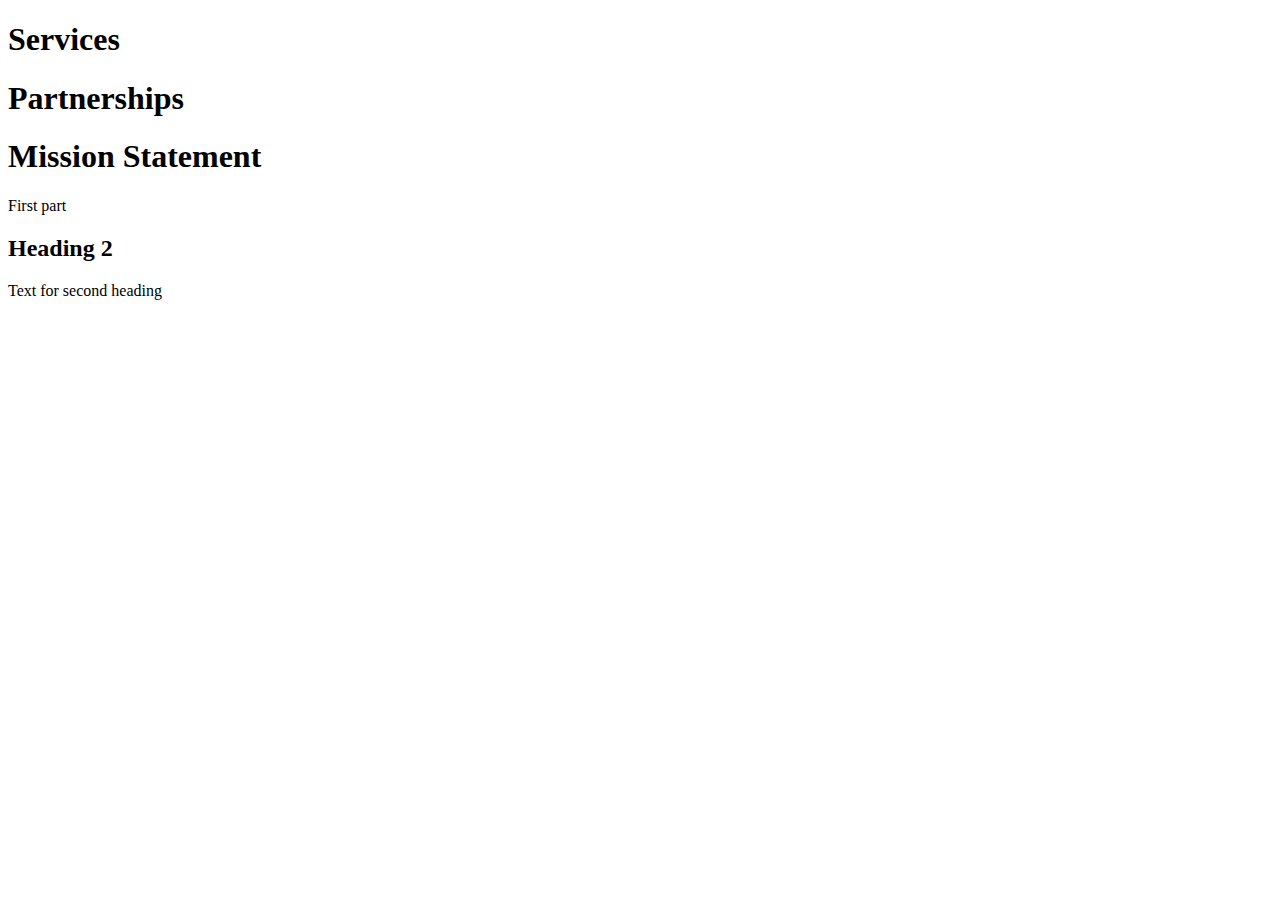
==== index.html @ 41183c8d "First commit" ====
<!doctype html>
<html>
<head>
<meta charset="utf-8">
	<title>RAE Popelka Web Development & Consulting</title>
    <link rel="stylesheet" href="css/main.css">


    <!-- Insert Style Sheets Here-->
    
    <!-- Insert Google Fonts Here -->
 
</head>

<body>
<header></header>
<h1>Services</h1>
<h1>Partnerships</h1>
<h1>Mission Statement</h1>

    
<p>First part</p>


<h2>Heading 2</h2>
<p>Text for second heading </p>


<h3></h3>
<h4></h4>
<footer></footer>
</body>
</html>
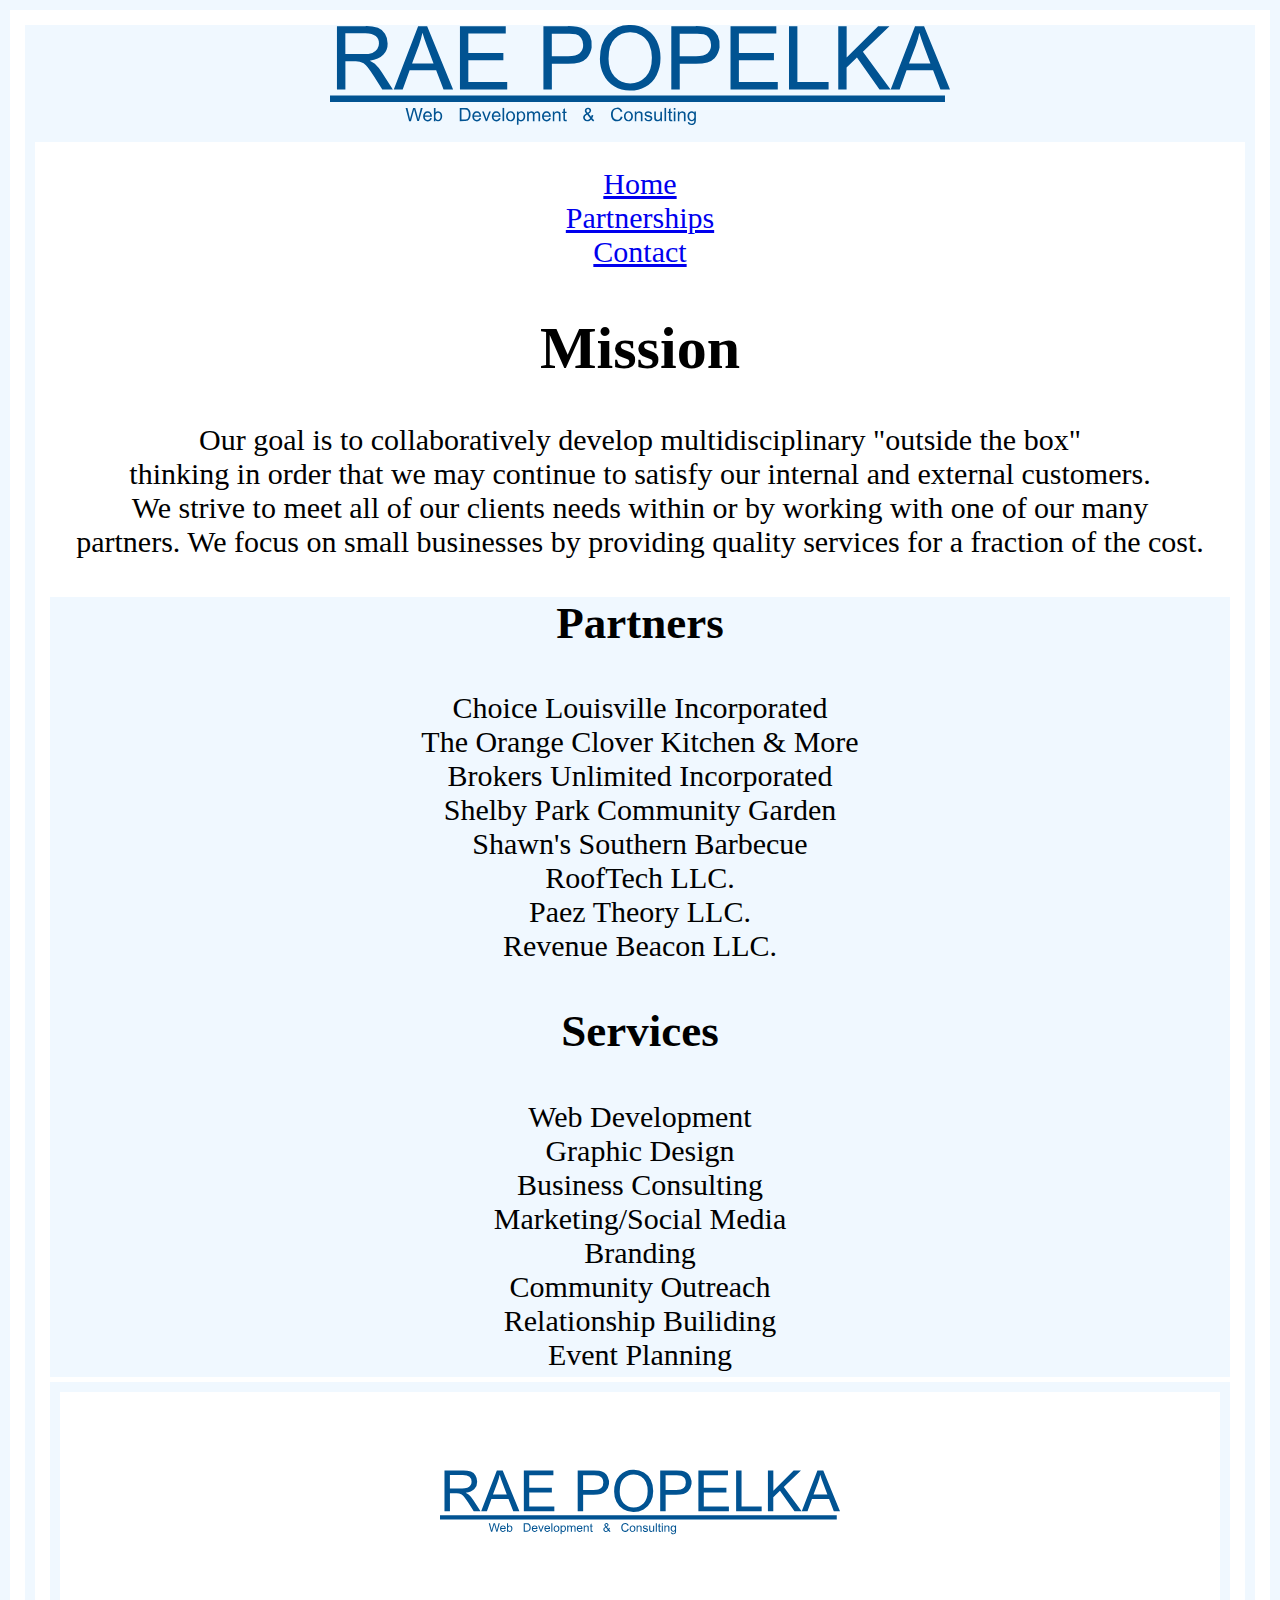
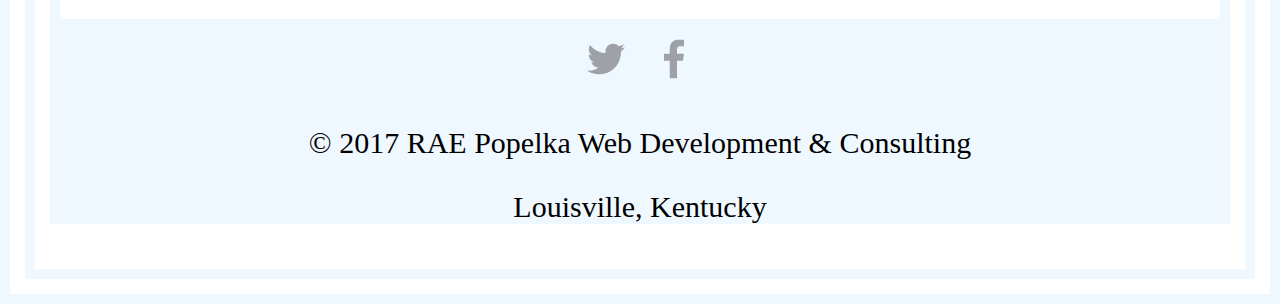
==== commit 3a6dbc49: "updated information" ====
--- a/index.html
+++ b/index.html
@@ -3,31 +3,103 @@
 <head>
 <meta charset="utf-8">
 	<title>RAE Popelka Web Development & Consulting</title>
-    <link rel="stylesheet" href="css/main.css">
-
-
-    <!-- Insert Style Sheets Here-->
+ 
+    <link rel="normalize" href="css/normalize.css">
+    <link rel="stylesheet" href="css/style.css">
     
-    <!-- Insert Google Fonts Here -->
- 
-</head>
+        
+    
+    <!-- Google Fonts -->
+    <link href="https://fonts.googleapis.com/css?family=Merriweather" rel="stylesheet">
+    <!-- /Google Fonts -->
+ </head>
 
 <body>
-<header></header>
-<h1>Services</h1>
-<h1>Partnerships</h1>
-<h1>Mission Statement</h1>
+    
+<!-- top logo   -->
+    <div class="svg">
+ <img src="img/logo.svg" height="100px">
+    </div>
+<!--/top logo -->
+    
+    
+    
+             <div class="design">  
+                <!-- navigation-->
+                <header>
+                <nav>
+                   <ul>
+              <li><a href="index.html">Home</a></li>
+              <li><a href="partnerships.html">Partnerships</a></li>
+              <li><a href="contact.html">Contact</a></li>
+            </ul> 
+                </nav>
+                </header>
+                <!-- /navigation -->
 
+            <!-- Mission Statement   -->
+                <div class="mission">
+                <h1>Mission</h1>
+                <p>Our goal is to collaboratively develop multidisciplinary "outside the box"<br> thinking in order that we may continue to satisfy our internal and external customers.<br> We strive to meet all of our clients needs within or by working with one of our many<br> partners. We focus on small businesses by providing quality services for a fraction of the cost.</p>
+                <p>
+                </div>
+            <!--/Mission Statement-->
+
+<!--main container   -->
+              <div class="container">      
+                <h2>Partners</h2>
+                <ul style="list-style: none;">
+                <li>Choice Louisville Incorporated</li>
+                <li>The Orange Clover Kitchen & More</li>
+                <li>Brokers Unlimited Incorporated</li>
+                <li>Shelby Park Community Garden</li>
+                <li>Shawn's Southern Barbecue</li>
+                <li>RoofTech LLC.</li>
+                <li>Paez Theory LLC.</li>
+                <li>Revenue Beacon LLC.</li>
+                </ul>
+
+                <h2>Services</h2>
+                <ul style="list-style: none;">
+                <li>Web Development</li>
+                <li>Graphic Design</li>
+                <li>Business Consulting</li>
+                <li>Marketing/Social Media</li>
+                <li>Branding</li>
+                <li>Community Outreach</li>
+                <li>Relationship Builiding</li>
+                <li>Event Planning</li>
+                </ul>
+                </div>
+<!--/main container -->
+
+   <div class="logo">
+ <img src="img/logo.svg" height="200px" width="400">
+    </div>
+    <div>
+        
+        
+<!-- footer   -->
+        
+        
+        
+           <footer>
+            <a href="http://www.twitter.com/RaePopelka"><img src="img/twitter.png" alt="Twitter Logo" class="social icon"></a>
+            <a href="http://www.facebook.com/rayb2"><img src="img/facebook.png" alt="Facebook Logo" class="social icon"></a>
+            <p>&copy; 2017 RAE Popelka Web Development & Consulting</p>
+            <p>Louisville, Kentucky</p>
+          </footer>
+        </div>
+    </div>
     
-<p>First part</p>
+    
+<!--/footer-->
+    <script>
+  src="https://code.jquery.com/jquery-2.2.4.min.js"
+  integrity="sha256-BbhdlvQf/xTY9gja0Dq3HiwQF8LaCRTXxZKRutelT44="
+  crossorigin="anonymous"></script>
+       <script src="js/app.js">
+    </script>
+    </body>
+</html>
 
-
-<h2>Heading 2</h2>
-<p>Text for second heading </p>
-
-
-<h3></h3>
-<h4></h4>
-<footer></footer>
-</body>
-</html>--- a/css/style.css
+++ b/css/style.css
@@ -0,0 +1,94 @@
+.svg {
+background-color: aliceblue;
+text-align: center;
+    
+}
+
+body {
+font-family: font-family: 'Merriweather', serif;    
+font-size: 30px;
+text-shadow: 4px 4px 4px #aaa   
+  
+text-align: center;
+margin:auto;
+border: 3px aliceblue;
+padding: 15px;
+height: auto;
+width: auto;
+border: 10px;
+border-style:solid;
+border-color: aliceblue;    
+    
+}
+}
+
+
+
+
+
+
+.mission {
+text-align: center;
+border-top: 0px;
+    }
+
+.design {
+text-align: center;
+margin:auto;
+border: 3px aliceblue;
+padding: 15px;
+height: auto;
+width: auto;
+border: 10px;
+border-style:solid;
+border-color: aliceblue;    
+    
+}
+
+
+.container {
+text-align: center;
+background-color: aliceblue;
+    
+    
+}
+
+
+
+
+ul {
+    list-style-type: none;
+    margin: 5px;
+    padding: 5px;
+}
+
+
+
+.logo {
+text-align: center;
+margin:auto;
+border: 3px aliceblue;
+padding: 10px;
+height: auto;
+width: auto;
+border: 10px;
+border-style:solid;
+border-color: aliceblue
+}
+
+
+
+footer {
+ text-align: center;
+background-color: aliceblue;   
+}
+
+
+
+
+
+
+
+
+
+
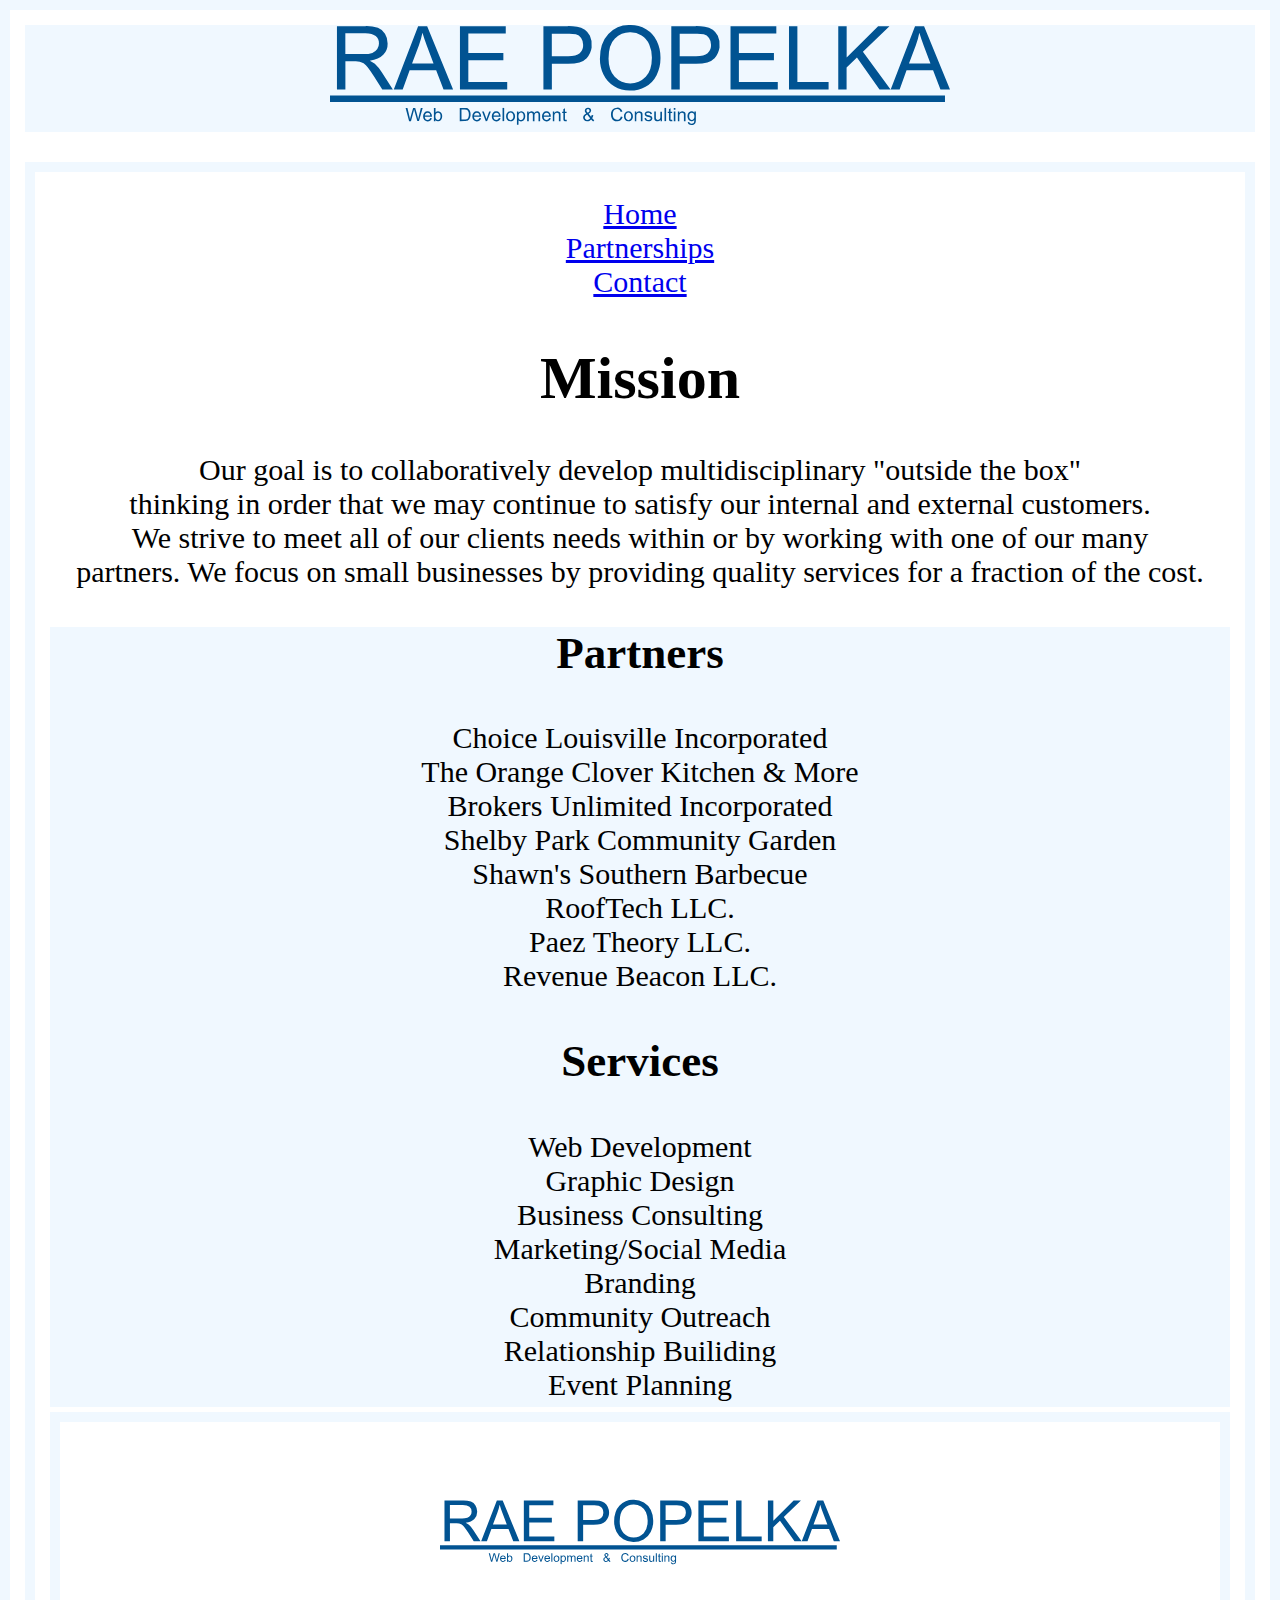
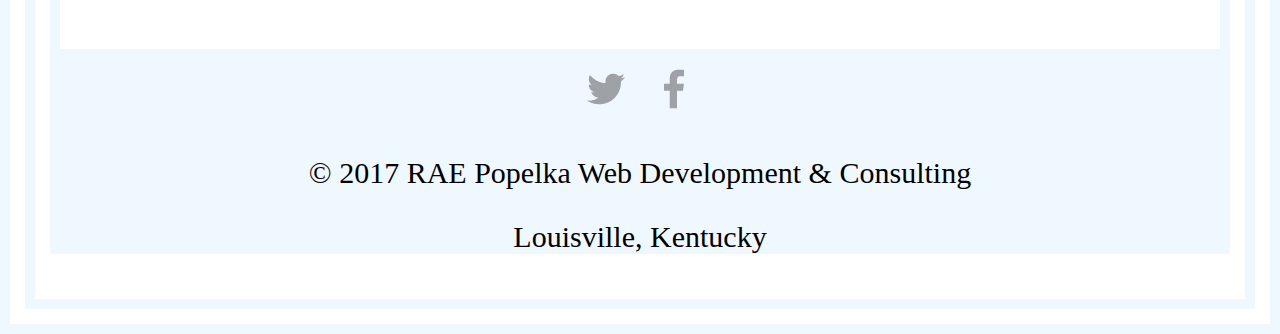
==== commit a8c7dcaf: "added more stuff" ====
--- a/index.html
+++ b/index.html
@@ -3,97 +3,89 @@
 <head>
 <meta charset="utf-8">
 	<title>RAE Popelka Web Development & Consulting</title>
+    
+<!-- Bootstrap -->
+<link rel="stylesheet" href="https://maxcdn.bootstrapcdn.com/bootstrap/4.0.0-alpha.6/css/bootstrap.min.css" integrity="sha384-rwoIResjU2yc3z8GV/NPeZWAv56rSmLldC3R/AZzGRnGxQQKnKkoFVhFQhNUwEyJ" crossorigin="anonymous">
+<!-- /Bootstrap -->
+    
  
     <link rel="normalize" href="css/normalize.css">
     <link rel="stylesheet" href="css/style.css">
     
         
     
-    <!-- Google Fonts -->
-    <link href="https://fonts.googleapis.com/css?family=Merriweather" rel="stylesheet">
-    <!-- /Google Fonts -->
+    <!-- Insert Google Fonts Here -->
  </head>
 
 <body>
-    
-<!-- top logo   -->
     <div class="svg">
  <img src="img/logo.svg" height="100px">
     </div>
-<!--/top logo -->
+    
+    <p id="demo"></p>
+    
+ <div class="design">  
+    <!-- navigation-->
+    <header>
+    <nav>
+       <ul>
+  <li><a href="index.html">Home</a></li>
+  <li><a href="partnerships.html">Partnerships</a></li>
+  <li><a href="contact.html">Contact</a></li>
+</ul> 
+    </nav>
+    </header>
+    <!-- /navigation -->
+
+<!-- Mission Statement   -->
+    <div class="mission">
+ 	<h1>Mission</h1>
+	<p>Our goal is to collaboratively develop multidisciplinary "outside the box"<br> thinking in order that we may continue to satisfy our internal and external customers.<br> We strive to meet all of our clients needs within or by working with one of our many<br> partners. We focus on small businesses by providing quality services for a fraction of the cost.</p>
+	<p>
+    </div>
+<!--/Mission Statement-->
     
     
+  <div class="container">      
+	<h2>Partners</h2>
+	<ul style="list-style: none;">
+    <li>Choice Louisville Incorporated</li>
+    <li>The Orange Clover Kitchen & More</li>
+    <li>Brokers Unlimited Incorporated</li>
+    <li>Shelby Park Community Garden</li>
+    <li>Shawn's Southern Barbecue</li>
+    <li>RoofTech LLC.</li>
+    <li>Paez Theory LLC.</li>
+    <li>Revenue Beacon LLC.</li>
+    </ul>
+
+    <h2>Services</h2>
+    <ul style="list-style: none;">
+    <li>Web Development</li>
+    <li>Graphic Design</li>
+    <li>Business Consulting</li>
+    <li>Marketing/Social Media</li>
+    <li>Branding</li>
+    <li>Community Outreach</li>
+    <li>Relationship Builiding</li>
+    <li>Event Planning</li>
+    </ul>
+    </div>
     
-             <div class="design">  
-                <!-- navigation-->
-                <header>
-                <nav>
-                   <ul>
-              <li><a href="index.html">Home</a></li>
-              <li><a href="partnerships.html">Partnerships</a></li>
-              <li><a href="contact.html">Contact</a></li>
-            </ul> 
-                </nav>
-                </header>
-                <!-- /navigation -->
-
-            <!-- Mission Statement   -->
-                <div class="mission">
-                <h1>Mission</h1>
-                <p>Our goal is to collaboratively develop multidisciplinary "outside the box"<br> thinking in order that we may continue to satisfy our internal and external customers.<br> We strive to meet all of our clients needs within or by working with one of our many<br> partners. We focus on small businesses by providing quality services for a fraction of the cost.</p>
-                <p>
-                </div>
-            <!--/Mission Statement-->
-
-<!--main container   -->
-              <div class="container">      
-                <h2>Partners</h2>
-                <ul style="list-style: none;">
-                <li>Choice Louisville Incorporated</li>
-                <li>The Orange Clover Kitchen & More</li>
-                <li>Brokers Unlimited Incorporated</li>
-                <li>Shelby Park Community Garden</li>
-                <li>Shawn's Southern Barbecue</li>
-                <li>RoofTech LLC.</li>
-                <li>Paez Theory LLC.</li>
-                <li>Revenue Beacon LLC.</li>
-                </ul>
-
-                <h2>Services</h2>
-                <ul style="list-style: none;">
-                <li>Web Development</li>
-                <li>Graphic Design</li>
-                <li>Business Consulting</li>
-                <li>Marketing/Social Media</li>
-                <li>Branding</li>
-                <li>Community Outreach</li>
-                <li>Relationship Builiding</li>
-                <li>Event Planning</li>
-                </ul>
-                </div>
-<!--/main container -->
-
+    
    <div class="logo">
- <img src="img/logo.svg" height="200px" width="400">
+ <img src="img/logo.svg" height="200px" width="400"/>
     </div>
     <div>
-        
-        
-<!-- footer   -->
-        
-        
-        
            <footer>
-            <a href="http://www.twitter.com/RaePopelka"><img src="img/twitter.png" alt="Twitter Logo" class="social icon"></a>
-            <a href="http://www.facebook.com/rayb2"><img src="img/facebook.png" alt="Facebook Logo" class="social icon"></a>
+            <a href="http://www.twitter.com/RaePopelka"><img src="img/twitter.png" alt="Twitter Logo" class="social icon"/></a>
+            <a href="http://www.facebook.com/rayb2"><img src="img/facebook.png" alt="Facebook Logo" class="social icon"/></a>
             <p>&copy; 2017 RAE Popelka Web Development & Consulting</p>
             <p>Louisville, Kentucky</p>
           </footer>
         </div>
     </div>
     
-    
-<!--/footer-->
     <script>
   src="https://code.jquery.com/jquery-2.2.4.min.js"
   integrity="sha256-BbhdlvQf/xTY9gja0Dq3HiwQF8LaCRTXxZKRutelT44="
--- a/css/style.css
+++ b/css/style.css
@@ -1,14 +1,47 @@
+
+/*********************************
+Top Logo
+*****************************/
+
 .svg {
 background-color: aliceblue;
 text-align: center;
     
 }
 
+/*********************************
+Header
+*****************************/
+
+
+
+
+
+/*********************************
+Body
+*****************************/
+
+.mission {
+text-align: center;
+border-top: 0px;
+    }
+
+.design {
+text-align: center;
+margin:auto;
+border: 3px alice;
+padding: 15px;
+height: auto;
+width: auto;
+border: 10px;
+border-style:solid;
+border-color: aliceblue;    
+}
+
 body {
 font-family: font-family: 'Merriweather', serif;    
 font-size: 30px;
 text-shadow: 4px 4px 4px #aaa   
-  
 text-align: center;
 margin:auto;
 border: 3px aliceblue;
@@ -18,8 +51,6 @@
 border: 10px;
 border-style:solid;
 border-color: aliceblue;    
-    
-}
 }
 
 
@@ -27,10 +58,6 @@
 
 
 
-.mission {
-text-align: center;
-border-top: 0px;
-    }
 
 .design {
 text-align: center;
@@ -76,12 +103,28 @@
 border-color: aliceblue
 }
 
+/*********************************
+Partnerships
+*****************************/
+.partnerships {
+text-align: center;
+margin:auto;
+border: 3px aliceblue;
+padding: 10px;
+height: auto;
+width: auto;
+border: 10px;
+border-style:solid;
+border-color: aliceblue
+}
 
 
-footer {
- text-align: center;
-background-color: aliceblue;   
-}
+
+
+
+/*********************************
+Contact Page
+*****************************/
 
 
 
@@ -89,6 +132,25 @@
 
 
 
+/*********************************
+Footer
+*****************************/
+
+footer {
+ text-align: center;
+background-color: aliceblue;   
+}
+/*********************************
+Footer
+*****************************/
+
+/*********************************
+Media Queries
+*****************************/
 
 
 
+
+
+
+
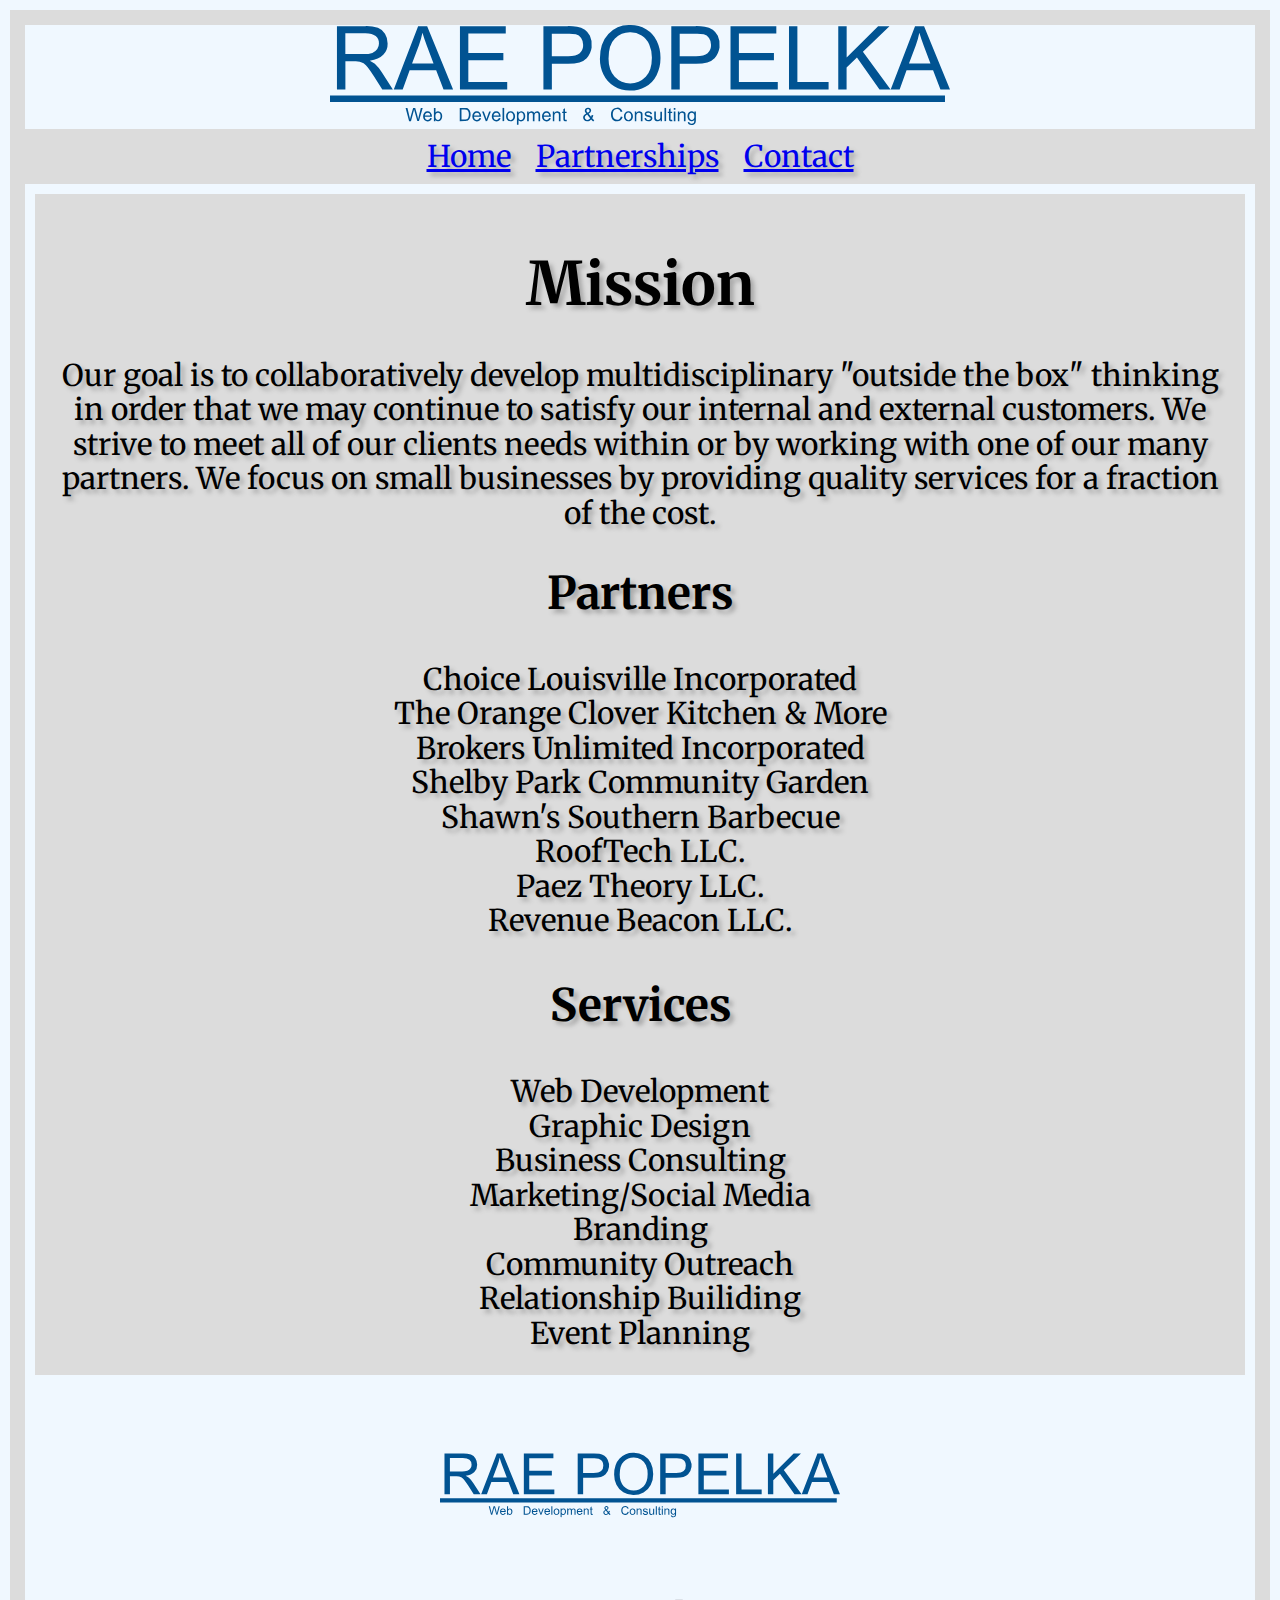
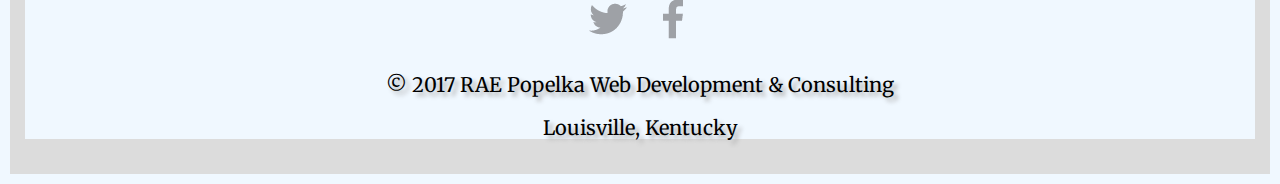
==== commit b9ec7056: "Changed colors and Navigation" ====
--- a/index.html
+++ b/index.html
@@ -7,28 +7,26 @@
 <!-- Bootstrap -->
 <link rel="stylesheet" href="https://maxcdn.bootstrapcdn.com/bootstrap/4.0.0-alpha.6/css/bootstrap.min.css" integrity="sha384-rwoIResjU2yc3z8GV/NPeZWAv56rSmLldC3R/AZzGRnGxQQKnKkoFVhFQhNUwEyJ" crossorigin="anonymous">
 <!-- /Bootstrap -->
-    
- 
-    <link rel="normalize" href="css/normalize.css">
+     
+    <link rel="stylesheet" href="css/normalize.css">
     <link rel="stylesheet" href="css/style.css">
     
         
-    
+    <!-- Insert Google Fonts Here -->
+    <link href="https://fonts.googleapis.com/css?family=Merriweather" rel="stylesheet">
     <!-- Insert Google Fonts Here -->
  </head>
 
 <body>
-    <div class="svg">
- <img src="img/logo.svg" height="100px">
+    <div class="main-logo">
+ <img src="img/logo.svg" alt="Main Logo for RAE Popelka" height="100">
     </div>
     
-    <p id="demo"></p>
     
- <div class="design">  
     <!-- navigation-->
     <header>
-    <nav>
-       <ul>
+    <nav class="main-nav">
+<ul>
   <li><a href="index.html">Home</a></li>
   <li><a href="partnerships.html">Partnerships</a></li>
   <li><a href="contact.html">Contact</a></li>
@@ -36,17 +34,17 @@
     </nav>
     </header>
     <!-- /navigation -->
-
+     
+     
+ <div class="container"> 
 <!-- Mission Statement   -->
-    <div class="mission">
- 	<h1>Mission</h1>
-	<p>Our goal is to collaboratively develop multidisciplinary "outside the box"<br> thinking in order that we may continue to satisfy our internal and external customers.<br> We strive to meet all of our clients needs within or by working with one of our many<br> partners. We focus on small businesses by providing quality services for a fraction of the cost.</p>
+     	<h1>Mission</h1>
+	<p>Our goal is to collaboratively develop multidisciplinary "outside the box" thinking in order that we may continue to satisfy our internal and external customers. We strive to meet all of our clients needs within or by working with one of our many partners. We focus on small businesses by providing quality services for a fraction of the cost.</p>
 	<p>
-    </div>
+    
 <!--/Mission Statement-->
     
-    
-  <div class="container">      
+      
 	<h2>Partners</h2>
 	<ul style="list-style: none;">
     <li>Choice Louisville Incorporated</li>
@@ -73,8 +71,8 @@
     </div>
     
     
-   <div class="logo">
- <img src="img/logo.svg" height="200px" width="400"/>
+   <div class="main-logo">
+ <img src="img/logo.svg" alt="Main Logo for RAE Popelka" height="200" width="400"/>
     </div>
     <div>
            <footer>
@@ -84,9 +82,8 @@
             <p>Louisville, Kentucky</p>
           </footer>
         </div>
-    </div>
     
-    <script>
+    <script
   src="https://code.jquery.com/jquery-2.2.4.min.js"
   integrity="sha256-BbhdlvQf/xTY9gja0Dq3HiwQF8LaCRTXxZKRutelT44="
   crossorigin="anonymous"></script>
--- a/css/style.css
+++ b/css/style.css
@@ -3,16 +3,19 @@
 Top Logo
 *****************************/
 
-.svg {
+.main-logo {
 background-color: aliceblue;
 text-align: center;
-    
 }
 
 /*********************************
 Header
 *****************************/
-
+.main-nav {
+ text-align: center;
+border: aliceblue;
+list-style: none;
+}
 
 
 
@@ -26,22 +29,28 @@
 border-top: 0px;
     }
 
-.design {
+.container  {
+font-family: 'Merriweather', serif;    
+font-size: 30px;
+text-shadow: 4px 4px 4px #aaa;   
 text-align: center;
-margin:auto;
-border: 3px alice;
+margin: auto;
+border: 3px aliceblue;
 padding: 15px;
 height: auto;
 width: auto;
 border: 10px;
-border-style:solid;
-border-color: aliceblue;    
+border-style: solid;
+border-color: aliceblue;
+background-color: gainsboro;
 }
 
+
+
 body {
-font-family: font-family: 'Merriweather', serif;    
-font-size: 30px;
-text-shadow: 4px 4px 4px #aaa   
+font-family: 'Merriweather', serif;    
+font-size: 20px;
+text-shadow: 4px 4px 4px #aaa;   
 text-align: center;
 margin:auto;
 border: 3px aliceblue;
@@ -50,34 +59,12 @@
 width: auto;
 border: 10px;
 border-style:solid;
-border-color: aliceblue;    
+border-color: aliceblue;
+background-color: gainsboro;
 }
 
-
-
-
-
-
-
-.design {
-text-align: center;
-margin:auto;
-border: 3px aliceblue;
-padding: 15px;
-height: auto;
-width: auto;
-border: 10px;
-border-style:solid;
-border-color: aliceblue;    
-    
-}
-
-
-.container {
-text-align: center;
-background-color: aliceblue;
-    
-    
+input {
+    margin: 8px;
 }
 
 
@@ -88,7 +75,6 @@
     margin: 5px;
     padding: 5px;
 }
-
 
 
 .logo {
@@ -108,9 +94,9 @@
 *****************************/
 .partnerships {
 text-align: center;
-margin:auto;
+margin: auto;
 border: 3px aliceblue;
-padding: 10px;
+padding: 15px;
 height: auto;
 width: auto;
 border: 10px;
@@ -118,15 +104,23 @@
 border-color: aliceblue
 }
 
-
+.partnershiplogo {
+width: 400px;
+height: 200px;
+ margin-top: 20px;   
+    
+    
+    
+}
 
 
 
 /*********************************
 Contact Page
 *****************************/
-
-
+    form {
+        color: aliceblue
+    }
 
 
 
@@ -140,13 +134,41 @@
  text-align: center;
 background-color: aliceblue;   
 }
-/*********************************
-Footer
-*****************************/
+
 
 /*********************************
 Media Queries
 *****************************/
+@media screen and (min-width: 320px){
+  
+    
+}
+    
+        
+ @media screen and (min-width: 480px){
+    
+    
+}       
+    
+    
+@media screen and (min-width: 720px){
+ 
+    
+    nav li {
+        display: inline;
+       font-size: 150%;
+        padding: 0 10px;
+        
+        
+    }  
+}
+
+
+@media screen and (min-width: 960px){
+    
+    } 
+        
+    
 
 
 
@@ -154,3 +176,13 @@
 
 
 
+
+
+
+
+
+
+
+
+
+
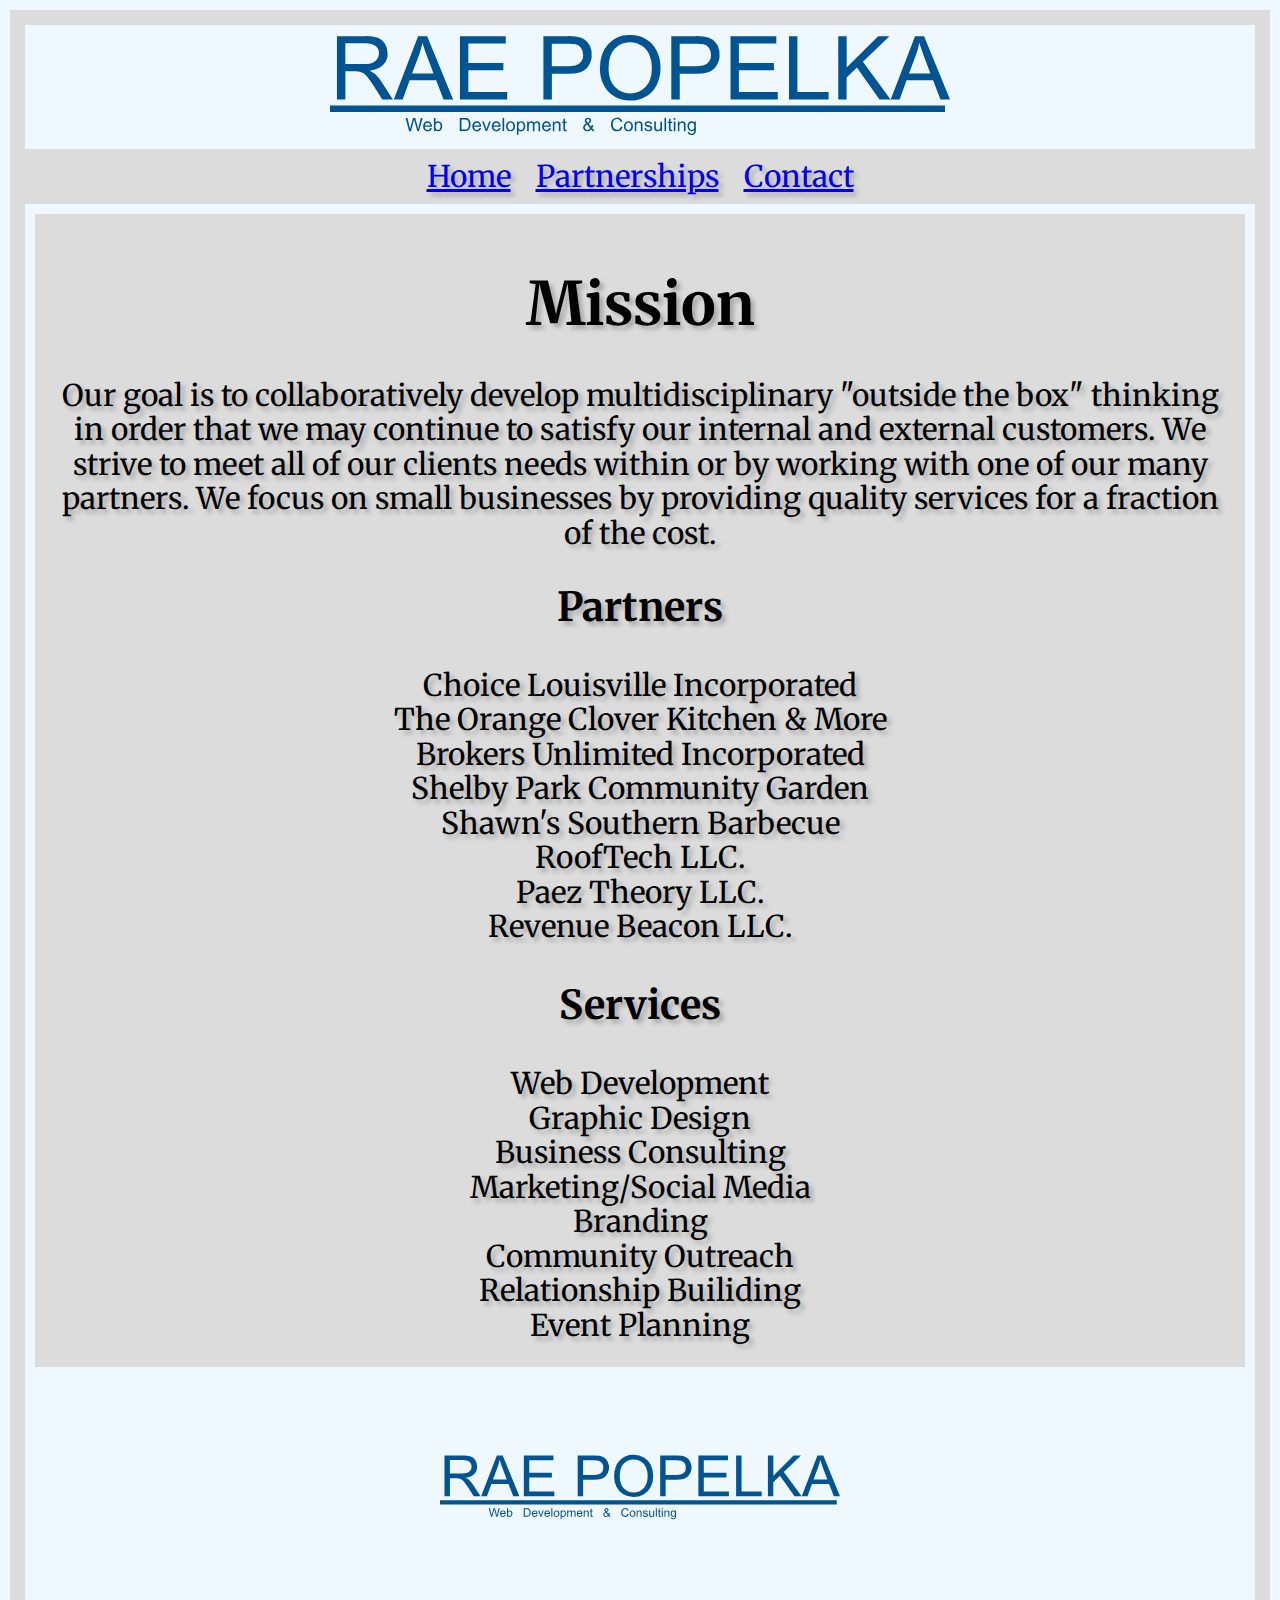
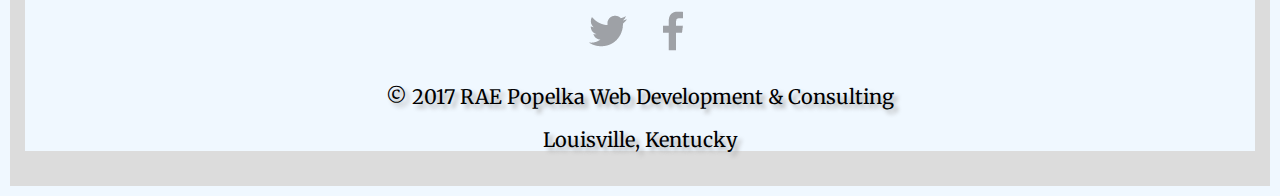
==== commit 61572df7: "added bootstraps to Partnerships page" ====
--- a/index.html
+++ b/index.html
@@ -3,6 +3,7 @@
 <head>
 <meta charset="utf-8">
 	<title>RAE Popelka Web Development & Consulting</title>
+      <meta name="viewport" content="width=device-width, initial-scale=1.0">
     
 <!-- Bootstrap -->
 <link rel="stylesheet" href="https://maxcdn.bootstrapcdn.com/bootstrap/4.0.0-alpha.6/css/bootstrap.min.css" integrity="sha384-rwoIResjU2yc3z8GV/NPeZWAv56rSmLldC3R/AZzGRnGxQQKnKkoFVhFQhNUwEyJ" crossorigin="anonymous">
@@ -36,7 +37,7 @@
     <!-- /navigation -->
      
      
- <div class="container"> 
+ <div class="main-content"> 
 <!-- Mission Statement   -->
      	<h1>Mission</h1>
 	<p>Our goal is to collaboratively develop multidisciplinary "outside the box" thinking in order that we may continue to satisfy our internal and external customers. We strive to meet all of our clients needs within or by working with one of our many partners. We focus on small businesses by providing quality services for a fraction of the cost.</p>
@@ -89,6 +90,7 @@
   crossorigin="anonymous"></script>
        <script src="js/app.js">
     </script>
+    
     </body>
 </html>
 
--- a/css/style.css
+++ b/css/style.css
@@ -4,6 +4,8 @@
 *****************************/
 
 .main-logo {
+padding-top: 10px;
+padding-bottom: 10px;
 background-color: aliceblue;
 text-align: center;
 }
@@ -29,7 +31,7 @@
 border-top: 0px;
     }
 
-.container  {
+.main-content  {
 font-family: 'Merriweather', serif;    
 font-size: 30px;
 text-shadow: 4px 4px 4px #aaa;   
@@ -63,8 +65,10 @@
 background-color: gainsboro;
 }
 
-input {
-    margin: 8px;
+h2 {
+font-size: 40px;
+color: black;
+    
 }
 
 
@@ -89,29 +93,9 @@
 border-color: aliceblue
 }
 
-/*********************************
-Partnerships
-*****************************/
-.partnerships {
-text-align: center;
-margin: auto;
-border: 3px aliceblue;
-padding: 15px;
-height: auto;
-width: auto;
-border: 10px;
-border-style:solid;
-border-color: aliceblue
-}
 
-.partnershiplogo {
-width: 400px;
-height: 200px;
- margin-top: 20px;   
-    
-    
-    
-}
+
+
 
 
 
@@ -123,6 +107,9 @@
     }
 
 
+input {
+    margin: 8px;
+}
 
 
 
@@ -170,6 +157,11 @@
         
     
 
+@media screen and (min-width: 1200 ){
+    
+    
+    
+    }
 
 
 
@@ -184,5 +176,3 @@
 
 
 
-
-
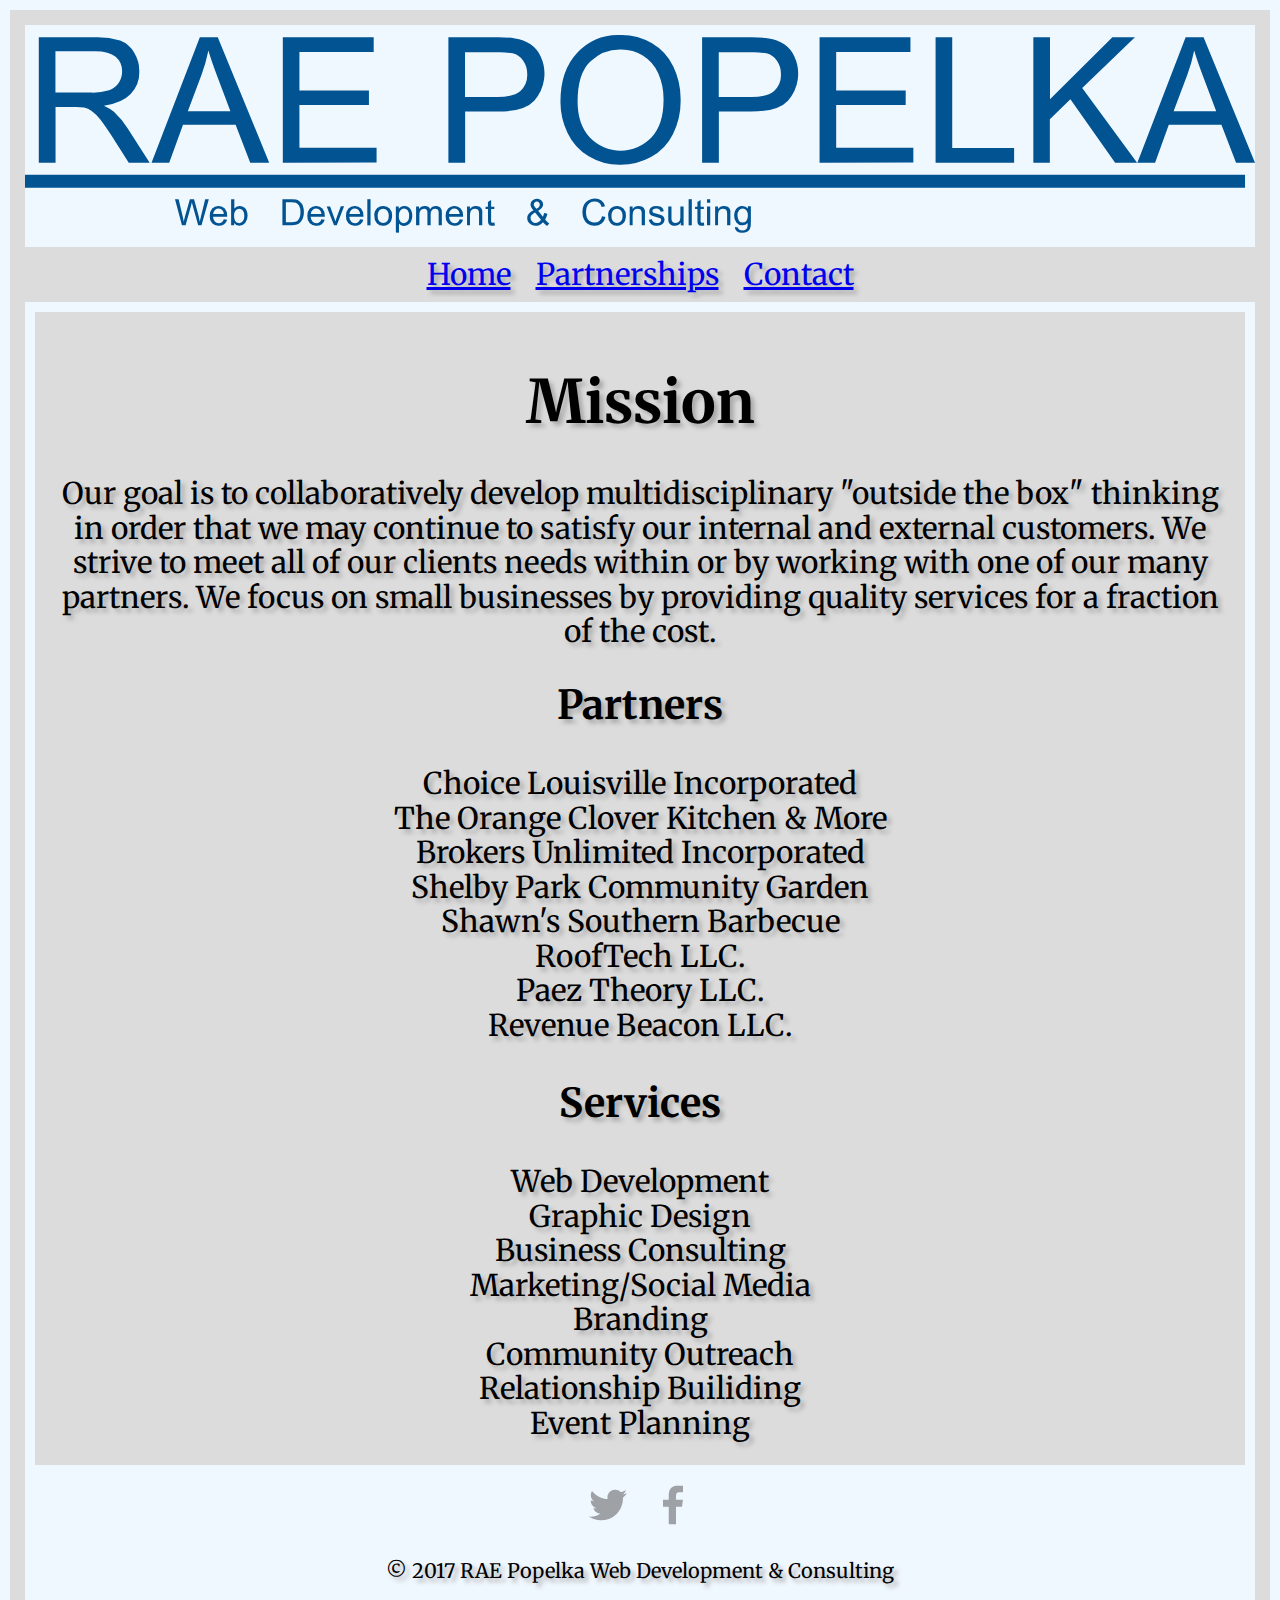
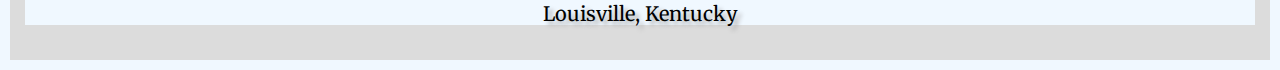
==== commit b7d81e4f: "Added more Bootstraps" ====
--- a/index.html
+++ b/index.html
@@ -19,13 +19,14 @@
  </head>
 
 <body>
+<!--top logo    -->
+    <header>
     <div class="main-logo">
- <img src="img/logo.svg" alt="Main Logo for RAE Popelka" height="100">
+ <img src="img/logo.svg" class=img-fluid  alt="Responsive Image" max-width: 100%;  height: auto;/>
     </div>
-    
+ <!--/top logo -->
     
     <!-- navigation-->
-    <header>
     <nav class="main-nav">
 <ul>
   <li><a href="index.html">Home</a></li>
@@ -72,10 +73,7 @@
     </div>
     
     
-   <div class="main-logo">
- <img src="img/logo.svg" alt="Main Logo for RAE Popelka" height="200" width="400"/>
-    </div>
-    <div>
+   
            <footer>
             <a href="http://www.twitter.com/RaePopelka"><img src="img/twitter.png" alt="Twitter Logo" class="social icon"/></a>
             <a href="http://www.facebook.com/rayb2"><img src="img/facebook.png" alt="Facebook Logo" class="social icon"/></a>
@@ -90,7 +88,11 @@
   crossorigin="anonymous"></script>
        <script src="js/app.js">
     </script>
-    
+      <!--Bootstrap js-->
+<script src="https://code.jquery.com/jquery-3.2.1.slim.min.js" integrity="sha384-KJ3o2DKtIkvYIK3UENzmM7KCkRr/rE9/Qpg6aAZGJwFDMVNA/GpGFF93hXpG5KkN" crossorigin="anonymous"></script>
+<script src="https://cdnjs.cloudflare.com/ajax/libs/popper.js/1.12.3/umd/popper.min.js" integrity="sha384-vFJXuSJphROIrBnz7yo7oB41mKfc8JzQZiCq4NCceLEaO4IHwicKwpJf9c9IpFgh" crossorigin="anonymous"></script>
+<script src="https://maxcdn.bootstrapcdn.com/bootstrap/4.0.0-beta.2/js/bootstrap.min.js" integrity="sha384-alpBpkh1PFOepccYVYDB4do5UnbKysX5WZXm3XxPqe5iKTfUKjNkCk9SaVuEZflJ" crossorigin="anonymous"></script>
+<!--Bootstrap js-->
     </body>
 </html>
 
--- a/css/style.css
+++ b/css/style.css
@@ -126,20 +126,30 @@
 /*********************************
 Media Queries
 *****************************/
-@media screen and (min-width: 320px){
-  
+@media screen and (min-width: 576px){
+   .mainlogo{
+      float: left;  
+        
+    }
     
 }
     
         
- @media screen and (min-width: 480px){
-    
+ @media screen and (min-width: 768px){
+    .mainlogo{
+      float: left;  
+        
+    } 
     
 }       
     
     
-@media screen and (min-width: 720px){
- 
+@media screen and (min-width: 992px){
+
+    .mainlogo{
+      float: left;  
+        
+    }
     
     nav li {
         display: inline;
@@ -151,17 +161,11 @@
 }
 
 
-@media screen and (min-width: 960px){
+@media screen and (min-width: 1200px){
     
     } 
         
     
-
-@media screen and (min-width: 1200 ){
-    
-    
-    
-    }
 
 
 
@@ -176,3 +180,4 @@
 
 
 
+
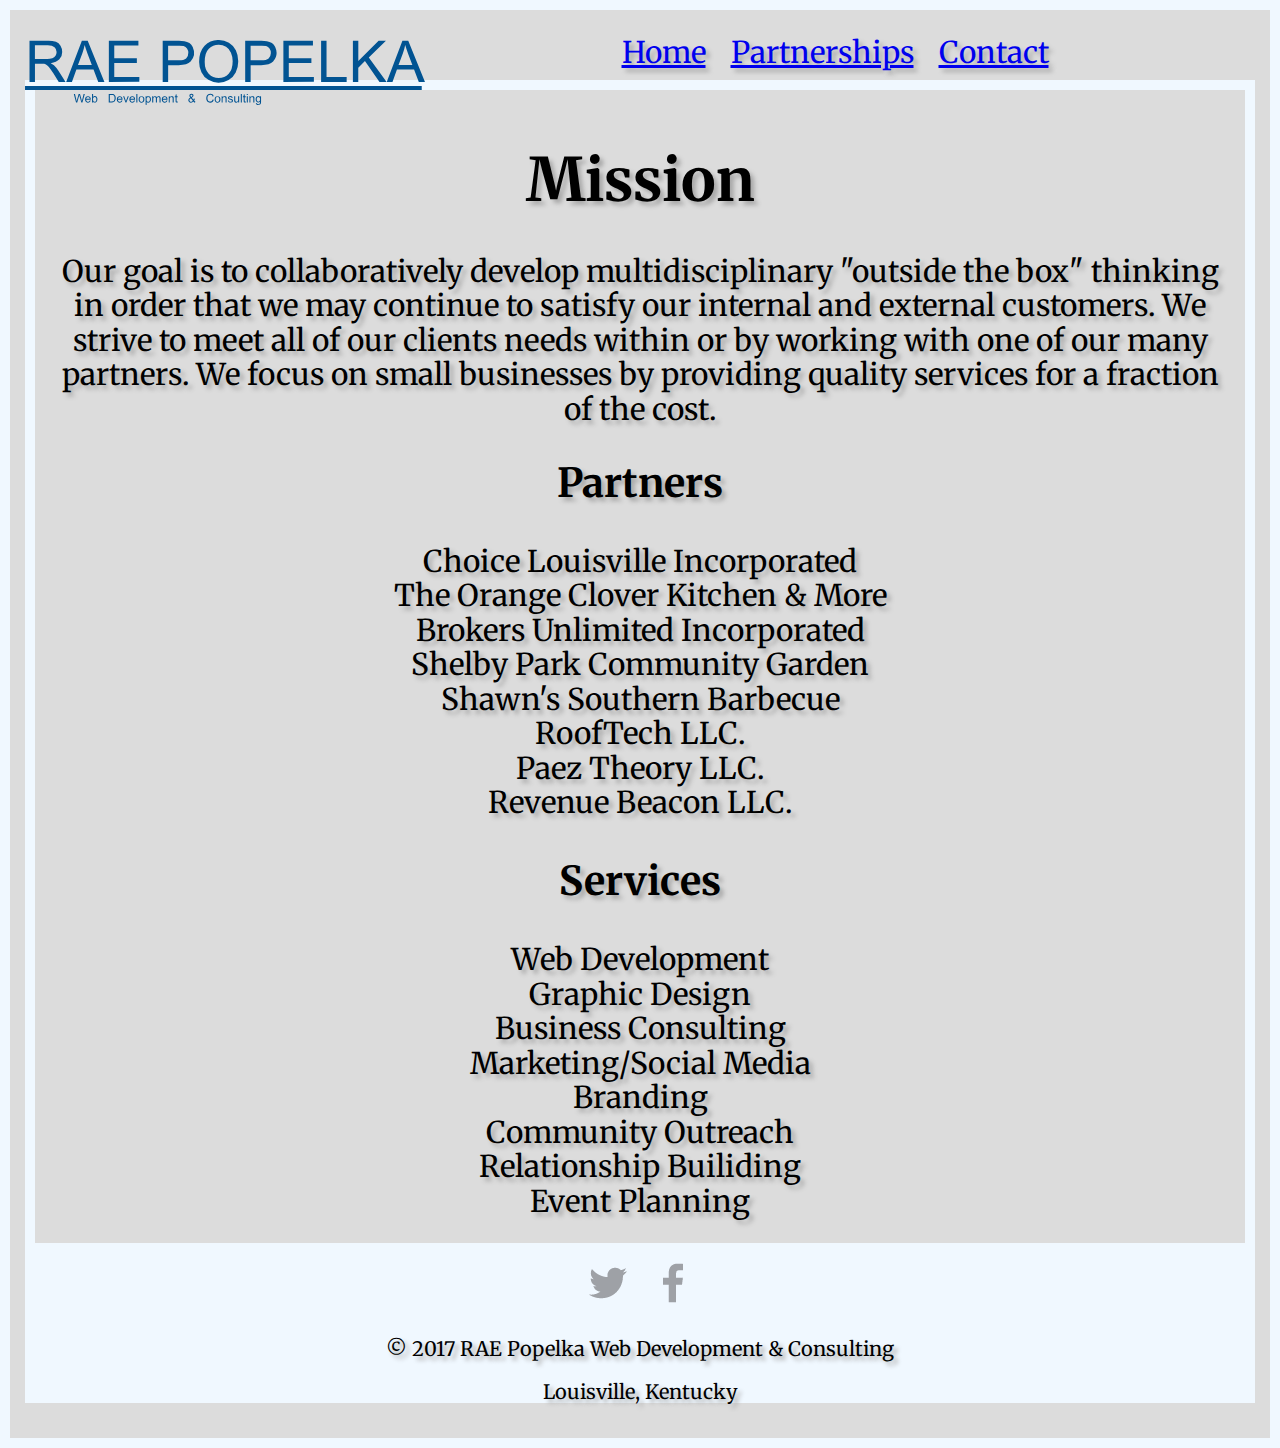
==== commit 1aaebae2: "Changed Logo to be resopnsive for smaller screens" ====
--- a/index.html
+++ b/index.html
@@ -22,7 +22,7 @@
 <!--top logo    -->
     <header>
     <div class="main-logo">
- <img src="img/logo.svg" class=img-fluid  alt="Responsive Image" max-width: 100%;  height: auto;/>
+ <img src="img/logo.svg" class=img-fluid  alt="Responsive Image"/>
     </div>
  <!--/top logo -->
     
@@ -73,7 +73,7 @@
     </div>
     
     
-   
+   <div>
            <footer>
             <a href="http://www.twitter.com/RaePopelka"><img src="img/twitter.png" alt="Twitter Logo" class="social icon"/></a>
             <a href="http://www.facebook.com/rayb2"><img src="img/facebook.png" alt="Facebook Logo" class="social icon"/></a>
--- a/css/style.css
+++ b/css/style.css
@@ -2,11 +2,18 @@
 /*********************************
 Top Logo
 *****************************/
+.main-logo img {
+    
+ width: 400px;
+height: auto;
+    
+    
+}
+
 
 .main-logo {
 padding-top: 10px;
 padding-bottom: 10px;
-background-color: aliceblue;
 text-align: center;
 }
 
@@ -103,7 +110,7 @@
 Contact Page
 *****************************/
     form {
-        color: aliceblue
+        color: aliceblue;
     }
 
 
@@ -126,17 +133,11 @@
 /*********************************
 Media Queries
 *****************************/
-@media screen and (min-width: 576px){
-   .mainlogo{
-      float: left;  
-        
-    }
-    
-}
+
     
         
  @media screen and (min-width: 768px){
-    .mainlogo{
+    .main-logo {
       float: left;  
         
     } 
@@ -146,7 +147,7 @@
     
 @media screen and (min-width: 992px){
 
-    .mainlogo{
+    .main-logo {
       float: left;  
         
     }
